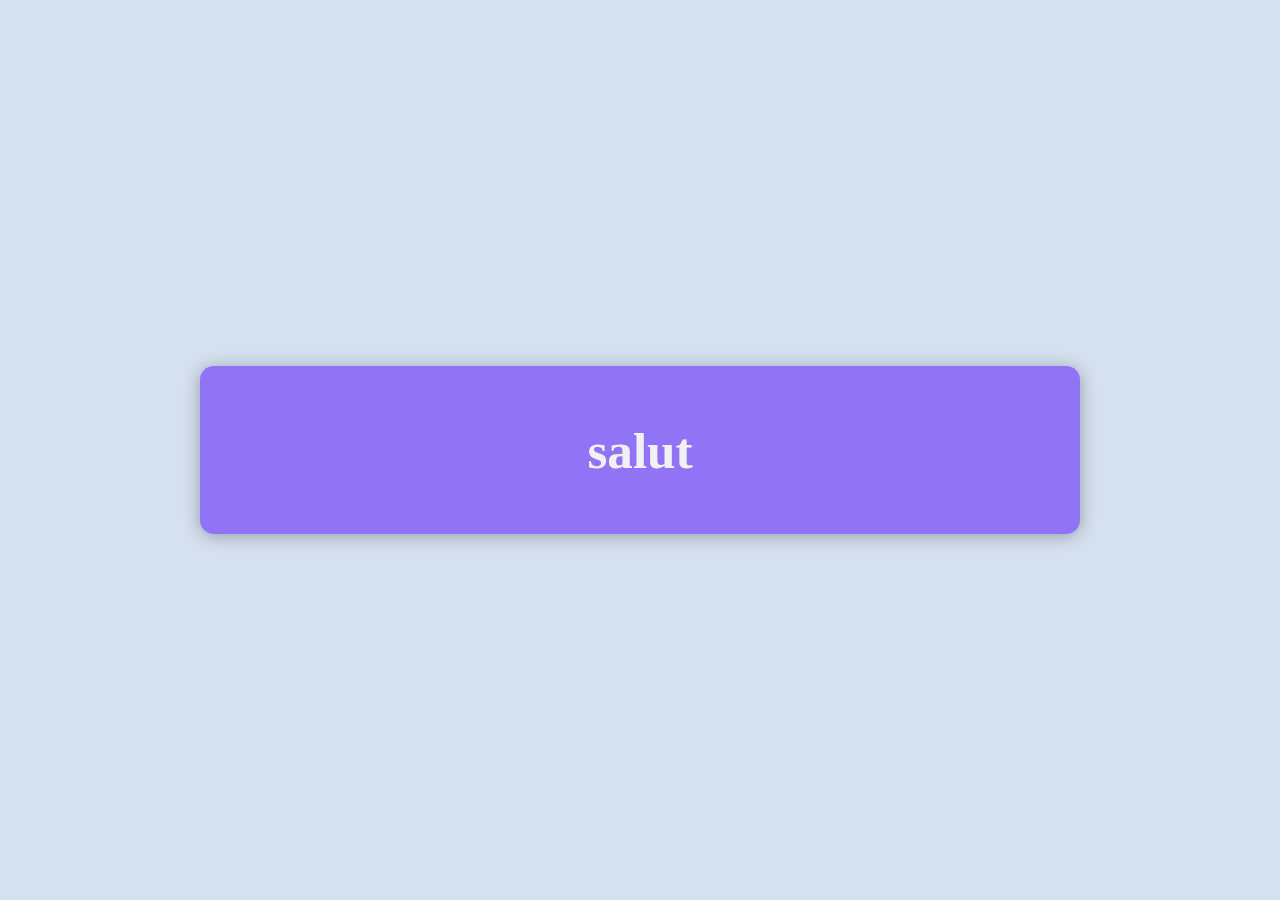
==== Joke-app/index.html @ d8882ad4 "new commit api" ====
<!DOCTYPE html>
<html lang="en">
<head>
    <meta charset="UTF-8">
    <meta http-equiv="X-UA-Compatible" content="IE=edge">
    <meta name="viewport" content="width=device-width, initial-scale=1.0">
    <title>Document</title>
    <link rel="stylesheet" href="./style.css">
</head>
<body>
    
    <div class="app">
        <h1>salut</h1>
        <h3 id="header"></h3>
        <p id="content"></p>
    </div>

    <script src="./index.js"></script>
</body>
</html>
---- Joke-app/style.css ----
body {
    min-height: 100vh;
    margin: 0;
    display: flex;
    justify-content: center;
    align-items: center;
    text-align: center;
    font-family: Cambria, Cochin, Georgia, Times, "Times New Roman", serif;
    font-size: 1.6rem;
    background: #d6e1f0;
    color: rgb(241, 241, 241);
  }
  .app {
    width: 70%;
    min-width: 400px;
    max-width: 800px;
    background: rgb(145, 115, 246);
    border-radius: 14px;
    padding: 20px 40px;
    box-shadow: 0 2px 18px rgba(0, 0, 0, 0.307);
    cursor: pointer;
    transition: 0.2s;
  }
  .app:hover {
    transform: scale(1.01);
  }
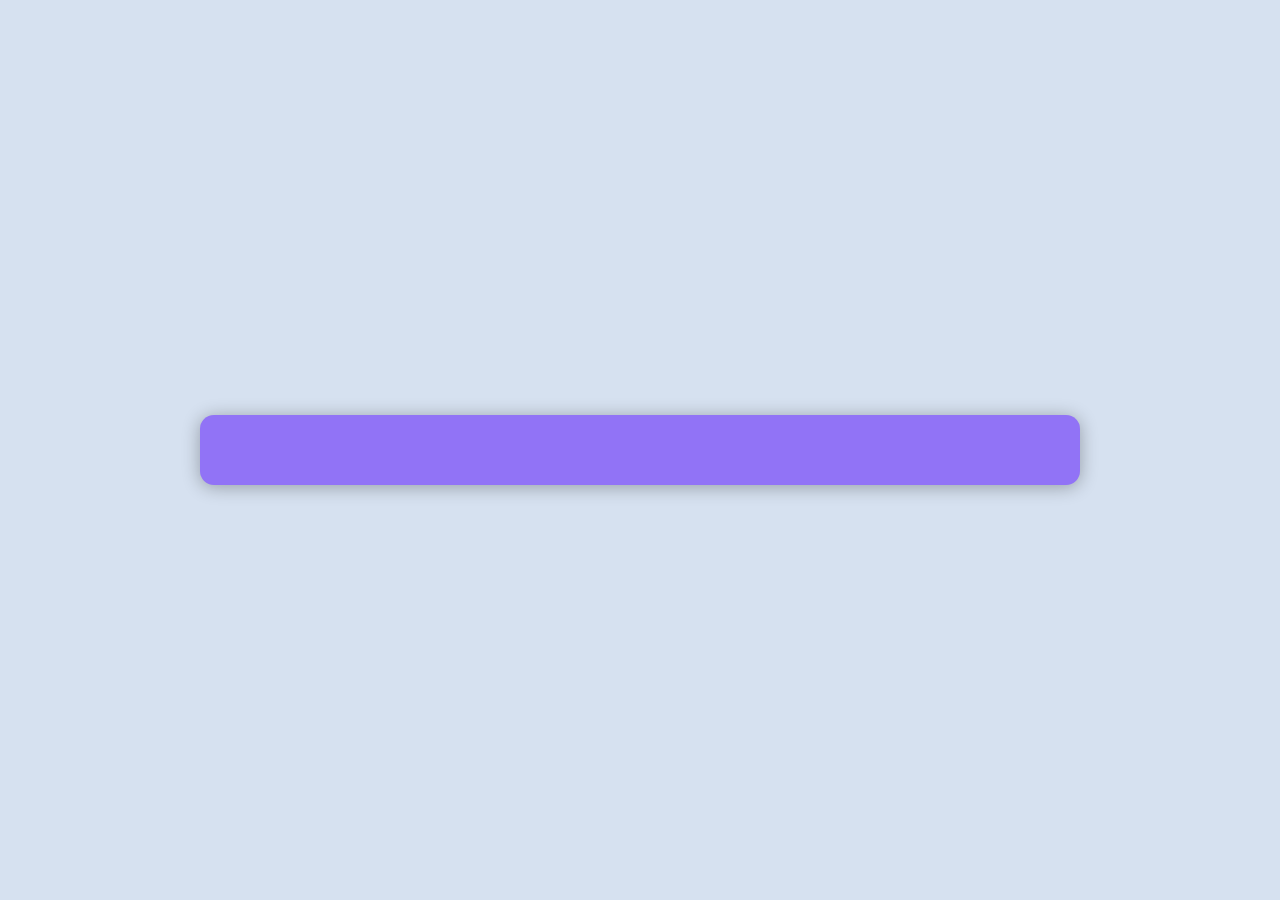
==== commit 5e429cb1: "new commit" ====
--- a/Joke-app/index.html
+++ b/Joke-app/index.html
@@ -10,7 +10,6 @@
 <body>
     
     <div class="app">
-        <h1>salut</h1>
         <h3 id="header"></h3>
         <p id="content"></p>
     </div>
